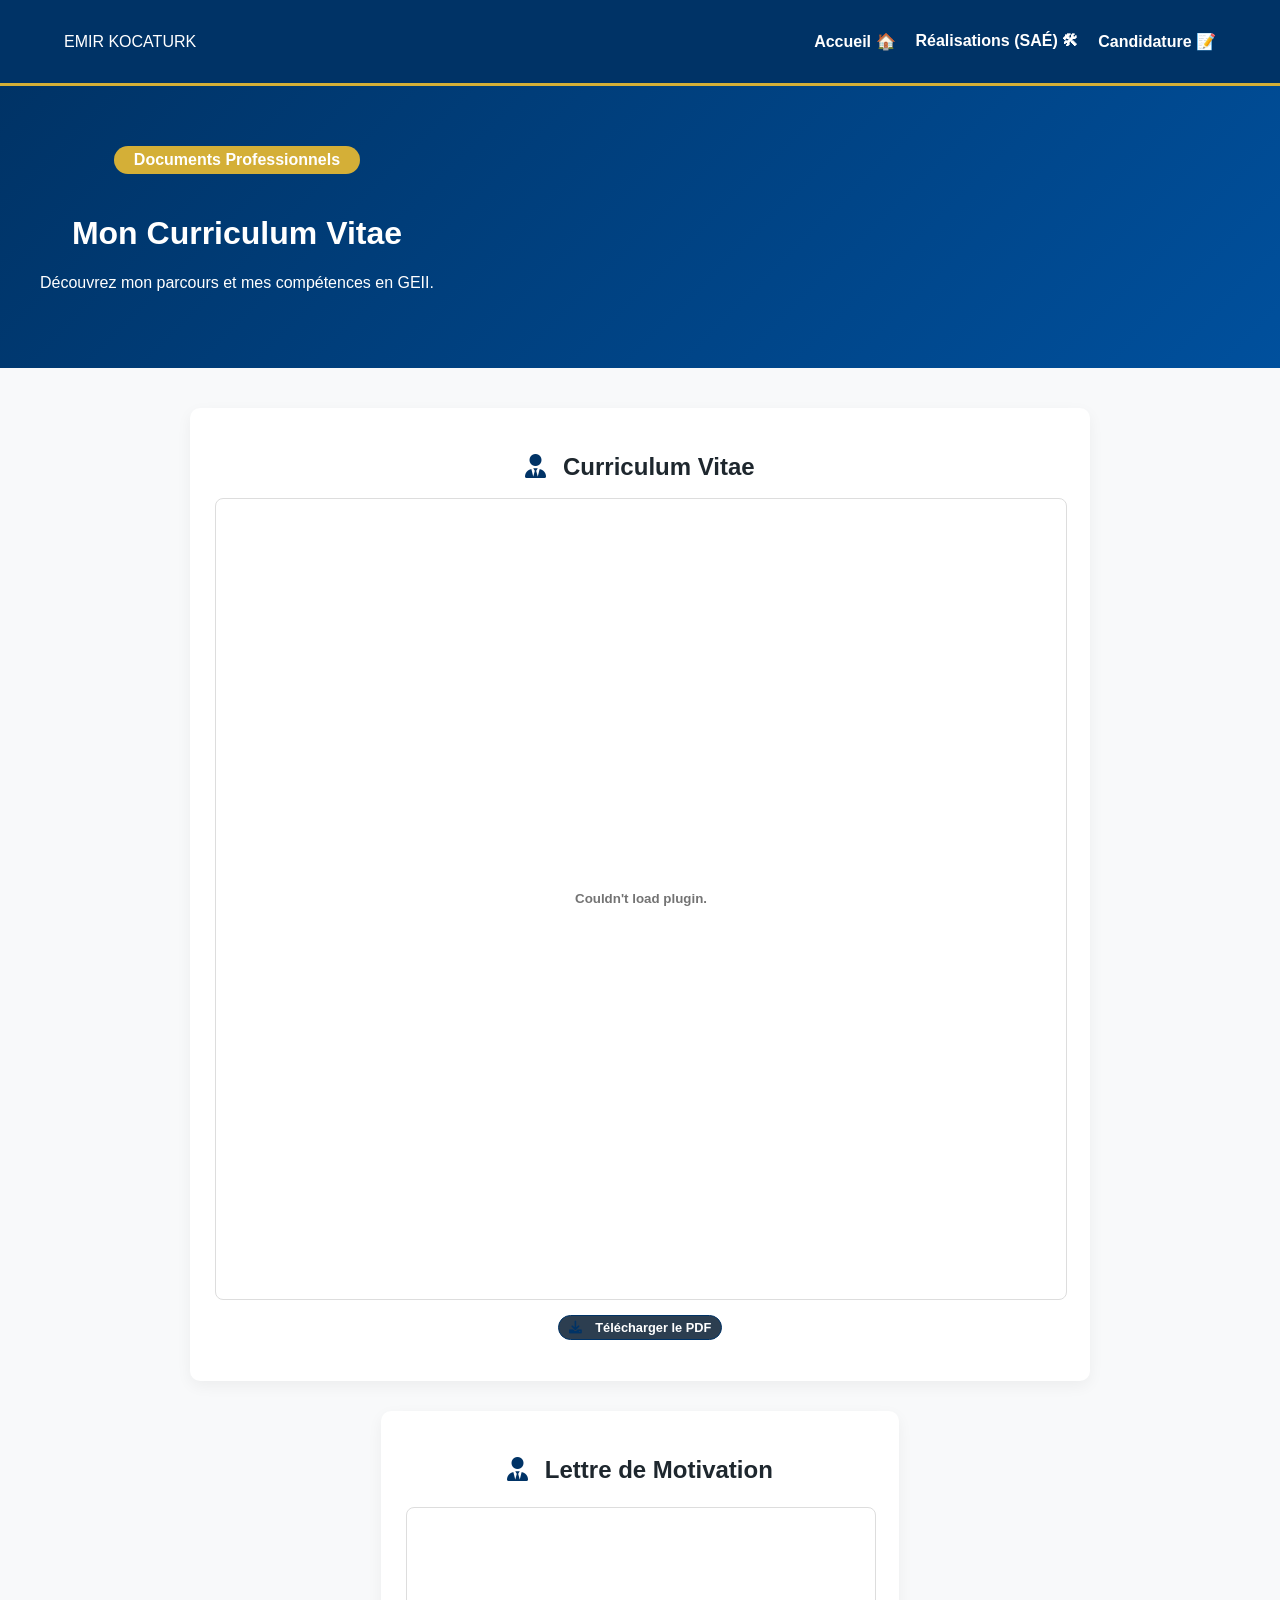
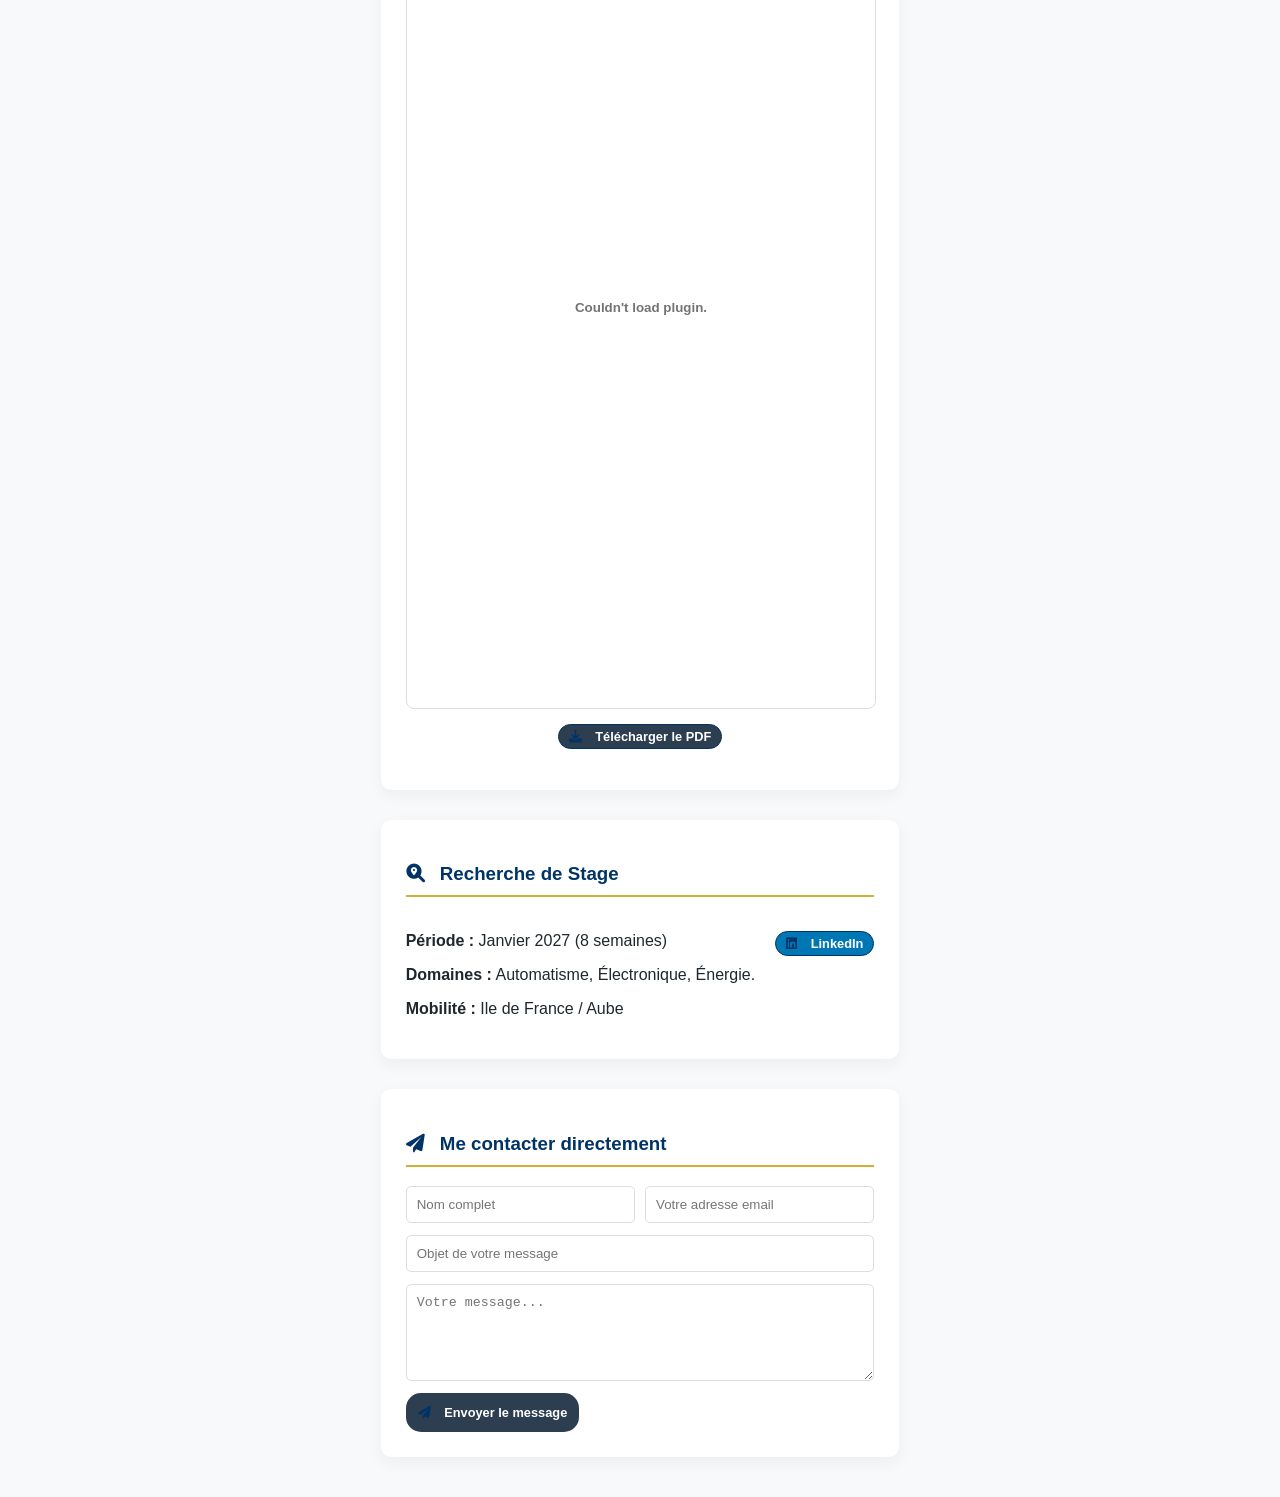
==== cv.html @ cd24395c "Initial commit" ====
<!DOCTYPE html>
<html lang="fr">
<head>
    <meta charset="UTF-8">
    <title>Candidature | Emir Kocaturk</title>
    <link rel="stylesheet" href="style.css">
    <link rel="stylesheet" href="https://cdnjs.cloudflare.com/ajax/libs/font-awesome/6.0.0/css/all.min.css">
    <style>
        /* Styles spécifiques pour l'alignement central */
        .central-container {
            max-width: 900px;
            margin: 0 auto;
            display: flex;
            flex-direction: column;
            gap: 30px;
        }
        .pdf-viewer {
            width: 100%;
            height: 800px; /* Augmenté pour une meilleure lecture au centre */
            border: 1px solid #ddd;
            border-radius: 8px;
            overflow: hidden;
        }
    </style>
</head>
<body>
    <nav>
        <div class="logo">EMIR KOCATURK</div>
        <ul>
            <li><a href="index.html">Accueil 🏠</a></li>
            <li><a href="projets.html">Réalisations (SAÉ) 🛠</a></li>
            <li><a href="cv.html" class="active">Candidature 📝</a></li>
        </ul>
    </nav>

    <header id="hero-pro">
        <div class="hero-container">
            <div class="header-content">
                <div class="badge-iut">Documents Professionnels</div>
                <h1>Mon Curriculum Vitae</h1>
                <p>Découvrez mon parcours et mes compétences en GEII.</p>
            </div>
        </div>
    </header>

    <section class="container">
        <div class="central-container">
            
            <div class="skill-category">
                <h2 class="section-title" style="text-align: center; margin-bottom: 17px;">
                    <i class="fas fa-user-tie"></i> Curriculum Vitae
                </h2>
                <div class="pdf-viewer">
                    <embed src="fichiers/cv.pdf" type="application/pdf" width="100%" height="100%" />
                </div>
                <p style="text-align: center; margin-top: 15px;">
                    <a href="fichiers/cv.pdf" target="_blank" class="soft-tag" style="background:#2c3e50; color:white; text-decoration:none; display: inline-block;">
                        <i class="fas fa-download"></i> Télécharger le PDF
                    </a>
                </p>
            </div>

	 <div class="central-container">
            
            <div class="skill-category">
                <h2 class="section-title" style="text-align: center; margin-bottom: 23px;">
                    <i class="fas fa-user-tie"></i> Lettre de Motivation
                </h2>
                <div class="pdf-viewer">
                    <embed src="fichiers/LM.pdf" type="application/pdf" width="100%" height="100%" />
                </div>
                <p style="text-align: center; margin-top: 15px;">
                    <a href="fichiers/LM.pdf" target="_blank" class="soft-tag" style="background:#2c3e50; color:white; text-decoration:none; display: inline-block;">
                        <i class="fas fa-download"></i> Télécharger le PDF
                    </a>
                </p>
            </div>

            <div class="skill-category">
                <h3><i class="fas fa-search-location"></i> Recherche de Stage</h3>
                <div style="display: flex; justify-content: space-between; align-items: flex-start; flex-wrap: wrap; gap: 20px;">
                    <div>
                        <p><strong>Période :</strong> Janvier 2027 (8 semaines)</p>
                        <p><strong>Domaines :</strong> Automatisme, Électronique, Énergie.</p>
                        <p><strong>Mobilité :</strong> Ile de France / Aube</p>
                    </div>
                    <div class="software-tags">
                        <a href="https://www.linkedin.com/in/emir-kocaturk-189406390/" target="_blank" class="soft-tag" style="background:#0077b5; color:white; text-decoration:none;">
                            <i class="fab fa-linkedin"></i> LinkedIn
                        </a>
                    </div>
                </div>
            </div>

            <div class="skill-category">
                <h3><i class="fas fa-paper-plane"></i> Me contacter directement</h3>
                <form style="display: grid; gap: 12px; margin-top: 15px;">
                    <div style="display: flex; gap: 10px;">
                        <input type="text" placeholder="Nom complet" required style="flex: 1; padding: 10px; border-radius: 5px; border: 1px solid #ddd;">
                        <input type="email" placeholder="Votre adresse email" required style="flex: 1; padding: 10px; border-radius: 5px; border: 1px solid #ddd;">
                    </div>
                    <input type="text" placeholder="Objet de votre message" style="padding: 10px; border-radius: 5px; border: 1px solid #ddd;">
                    <textarea placeholder="Votre message..." rows="5" required style="padding: 10px; border-radius: 5px; border: 1px solid #ddd; resize: vertical;"></textarea>
                    <button type="submit" class="soft-tag" style="background:#2c3e50; color:white; border:none; cursor:pointer; padding: 12px; font-weight: bold; width: fit-content;">
                        <i class="fas fa-paper-plane"></i> Envoyer le message
                    </button>
                </form>
            </div>

        </div>
    </section>
</body>
</html>
---- style.css ----
:root {
    --urca-blue: #003366;
    --gold: #d4af37;
    --light-grey: #f8f9fa;
    --dark: #1e272e;
}

body { font-family: 'Segoe UI', Tahoma, Geneva, Verdana, sans-serif; margin: 0; background: var(--light-grey); color: var(--dark); }

nav { background: var(--urca-blue); padding: 1rem 5%; display: flex; justify-content: space-between; align-items: center; color: white; border-bottom: 3px solid var(--gold); }
nav ul { display: flex; list-style: none; }
nav ul li a { color: white; text-decoration: none; margin-left: 20px; font-weight: bold; transition: 0.3s; }
nav ul li a:hover { color: var(--gold); }

#hero-pro { background: linear-gradient(135deg, var(--urca-blue) 0%, #00509d 100%); color: white; padding: 80px 5%; text-align: center; }
.iut-tag { background: var(--gold); display: inline-block; padding: 5px 15px; border-radius: 20px; font-weight: bold; margin-top: 10px; }

.container { max-width: 1000px; margin: 40px auto; padding: 0 20px; }

.skills-grid { display: grid; grid-template-columns: 1fr 1fr; gap: 30px; margin-top: 20px; }
.skill-category { background: white; padding: 25px; border-radius: 10px; box-shadow: 0 5px 15px rgba(0,0,0,0.05); }
.skill-category h3 { color: var(--urca-blue); border-bottom: 2px solid var(--gold); padding-bottom: 10px; }
.skill-category ul { list-style: none; padding: 0; }
.skill-category li { margin: 10px 0; }
.skill-category i { color: var(--urca-blue); margin-right: 10px; }

/* Menu SAÉ */
.sae-menu { display: flex; flex-direction: column; gap: 15px; margin-top: 30px; }
.sae-item { background: white; padding: 25px; text-decoration: none; color: var(--urca-blue); font-size: 1.2rem; font-weight: bold; border-radius: 8px; box-shadow: 0 2px 5px rgba(0,0,0,0.1); border-left: 8px solid var(--urca-blue); transition: 0.3s; }
.sae-item:hover { transform: translateX(10px); background: #f0f7ff; border-left-color: var(--gold); }

/* Style spécifique pour les pages de détails SAÉ */
.back-link { text-decoration: none; color: var(--urca-blue); font-weight: bold; display: block; margin-bottom: 20px; }
.sae-header-detail { border-bottom: 4px solid var(--gold); margin-bottom: 30px; padding-bottom: 10px; }
.badge { background: var(--urca-blue); color: white; padding: 5px 12px; border-radius: 15px; font-size: 0.8rem; margin-right: 5px; }

.sae-two-columns { display: grid; grid-template-columns: 2fr 1fr; gap: 40px; margin: 30px 0; }
.photo-placeholder img { width: 100%; border-radius: 10px; box-shadow: 0 4px 10px rgba(0,0,0,0.1); }

.ac-block { background: #f0f7ff; padding: 25px; border-radius: 10px; border-left: 10px solid var(--urca-blue); }
.ac-item { margin-bottom: 15px; }

.btn-download { background: #e74c3c; color: white; padding: 15px 25px; text-decoration: none; border-radius: 5px; font-weight: bold; display: inline-block; margin-top: 20px; }
.btn-download:hover { background: #c0392b; }

/* Nouvelles animations et styles */
.software-tags { display: flex; flex-wrap: wrap; gap: 10px; margin-top: 15px; }
.soft-tag { background: #eee; padding: 5px 15px; border-radius: 20px; font-size: 0.85rem; font-weight: bold; color: var(--urca-blue); border: 1px solid var(--urca-blue); }

.ac-grid { display: grid; grid-template-columns: repeat(auto-fit, minmax(150px, 1fr)); gap: 15px; margin-top: 20px; }
.ac-box { background: var(--urca-blue); color: white; padding: 15px; border-radius: 8px; font-size: 0.9rem; text-align: center; }

.full-width { grid-column: 1 / -1; }

.badge-iut { background: var(--gold); color: white; padding: 5px 20px; border-radius: 50px; display: inline-block; margin-bottom: 20px; font-weight: bold; }
.tags-skills { font-size: 1.2rem; color: #ddd; margin-top: 10px; }

/* Mise en page de l'en-tête avec les logos sur les côtés */
.hero-container {
    display: flex;
    justify-content: space-between;
    align-items: center;
    max-width: 1200px;
    margin: 0 auto;
    padding: 0 20px;
}

.header-logo img {
    height: 100px; /* Taille des logos sur les côtés */
    filter: brightness(1.2); /* Pour qu'ils ressortent mieux sur le bleu */
    background: rgba(255, 255, 255, 0.9);
    padding: 10px;
    border-radius: 10px;
}

#hero-pro {
    background: linear-gradient(135deg, #003366 0%, #00509d 100%);
    color: white;
    padding: 60px 0;
    text-align: center;
}

/* On garde le reste du style et on ajoute celui des nouvelles compétences */
.skill-category li {
    font-size: 0.95rem;
    margin-bottom: 8px;
    list-style-type: "→ ";
    color: #444;
}

.soft-tag {
    background: #eef2f7;
    color: #003366;
    border: 1px solid #003366;
    padding: 4px 10px;
    border-radius: 15px;
    font-size: 0.8rem;
    font-weight: bold;
}
.block-white {
    background: white;
    padding: 20px;
    margin-bottom: 20px;
    border-radius: 5px;
    box-shadow: 0 2px 5px rgba(0,0,0,0.05);
}

.block-white h3 {
    color: var(--urca-blue);
    border-left: 5px solid var(--gold);
    padding-left: 15px;
    margin-top: 0;
}

.ac-grid-detail {
    display: grid;
    grid-template-columns: 1fr 1fr;
    gap: 20px;
}

.ac-box-white {
    background: white;
    padding: 20px;
    border-top: 4px solid var(--urca-blue);
}
/* Améliorations dynamiques pour les SAÉ */
.sae-header-pro { text-align: center; margin-bottom: 40px; }
.hero-line { height: 4px; width: 80px; background: var(--gold); margin: 15px auto; }

.main-content-grid { display: grid; grid-template-columns: 2fr 1fr; gap: 30px; }

.info-card { background: white; padding: 25px; border-radius: 12px; box-shadow: 0 4px 15px rgba(0,0,0,0.08); margin-bottom: 25px; border-top: 5px solid var(--urca-blue); }
.info-card h2 { color: var(--urca-blue); font-size: 1.4rem; margin-top: 0; }

.highlight-box { background: #f0f7ff; padding: 15px; border-left: 4px solid var(--gold); font-style: italic; }

.step { margin-bottom: 20px; padding-left: 15px; border-left: 2px solid #eee; }
.step h3 { font-size: 1.1rem; color: #333; margin-bottom: 5px; }

.bilan-card { background: var(--urca-blue); color: white; padding: 20px; border-radius: 12px; }
.bilan-card h3 { color: var(--gold); margin-top: 0; }

.img-responsive { width: 100%; border-radius: 8px; border: 3px solid white; box-shadow: 0 5px 15px rgba(0,0,0,0.1); }

.ac-sticky-box { background: white; padding: 20px; border-radius: 12px; box-shadow: 0 4px 15px rgba(0,0,0,0.08); border: 1px solid #ddd; }
.ac-tag-blue { background: #003366; color: white; padding: 10px; border-radius: 6px; margin-top: 10px; font-size: 0.9rem; }

/* Responsive pour mobile */
@media (max-width: 768px) {
    .main-content-grid { grid-template-columns: 1fr; }
}
/* Style du Slider */
.slider-container {
    max-width: 100%;
    position: relative;
    margin: auto;
    overflow: hidden;
    border-radius: 10px;
}

.slide { display: none; } /* On cache les photos par défaut */

.img-slider { width: 100%; border-radius: 10px; }

/* Flèches gauche et droite */
.prev, .next {
    cursor: pointer;
    position: absolute;
    top: 50%;
    width: auto;
    padding: 16px;
    margin-top: -22px;
    color: white;
    font-weight: bold;
    font-size: 24px;
    transition: 0.6s ease;
    border-radius: 0 3px 3px 0;
    user-select: none;
    background-color: rgba(0,0,0,0.4);
}

.next { right: 0; border-radius: 3px 0 0 3px; }

.prev:hover, .next:hover { background-color: rgba(0,0,0,0.8); }

.caption {
    text-align: center;
    padding: 10px;
    background: #f1f1f1;
    font-weight: bold;
    color: var(--urca-blue);
}

/* Animation de fondu */
.fade {
    animation-name: fade;
    animation-duration: 1.5s;
}

@keyframes fade {
    from {opacity: .4} 
    to {opacity: 1}
}
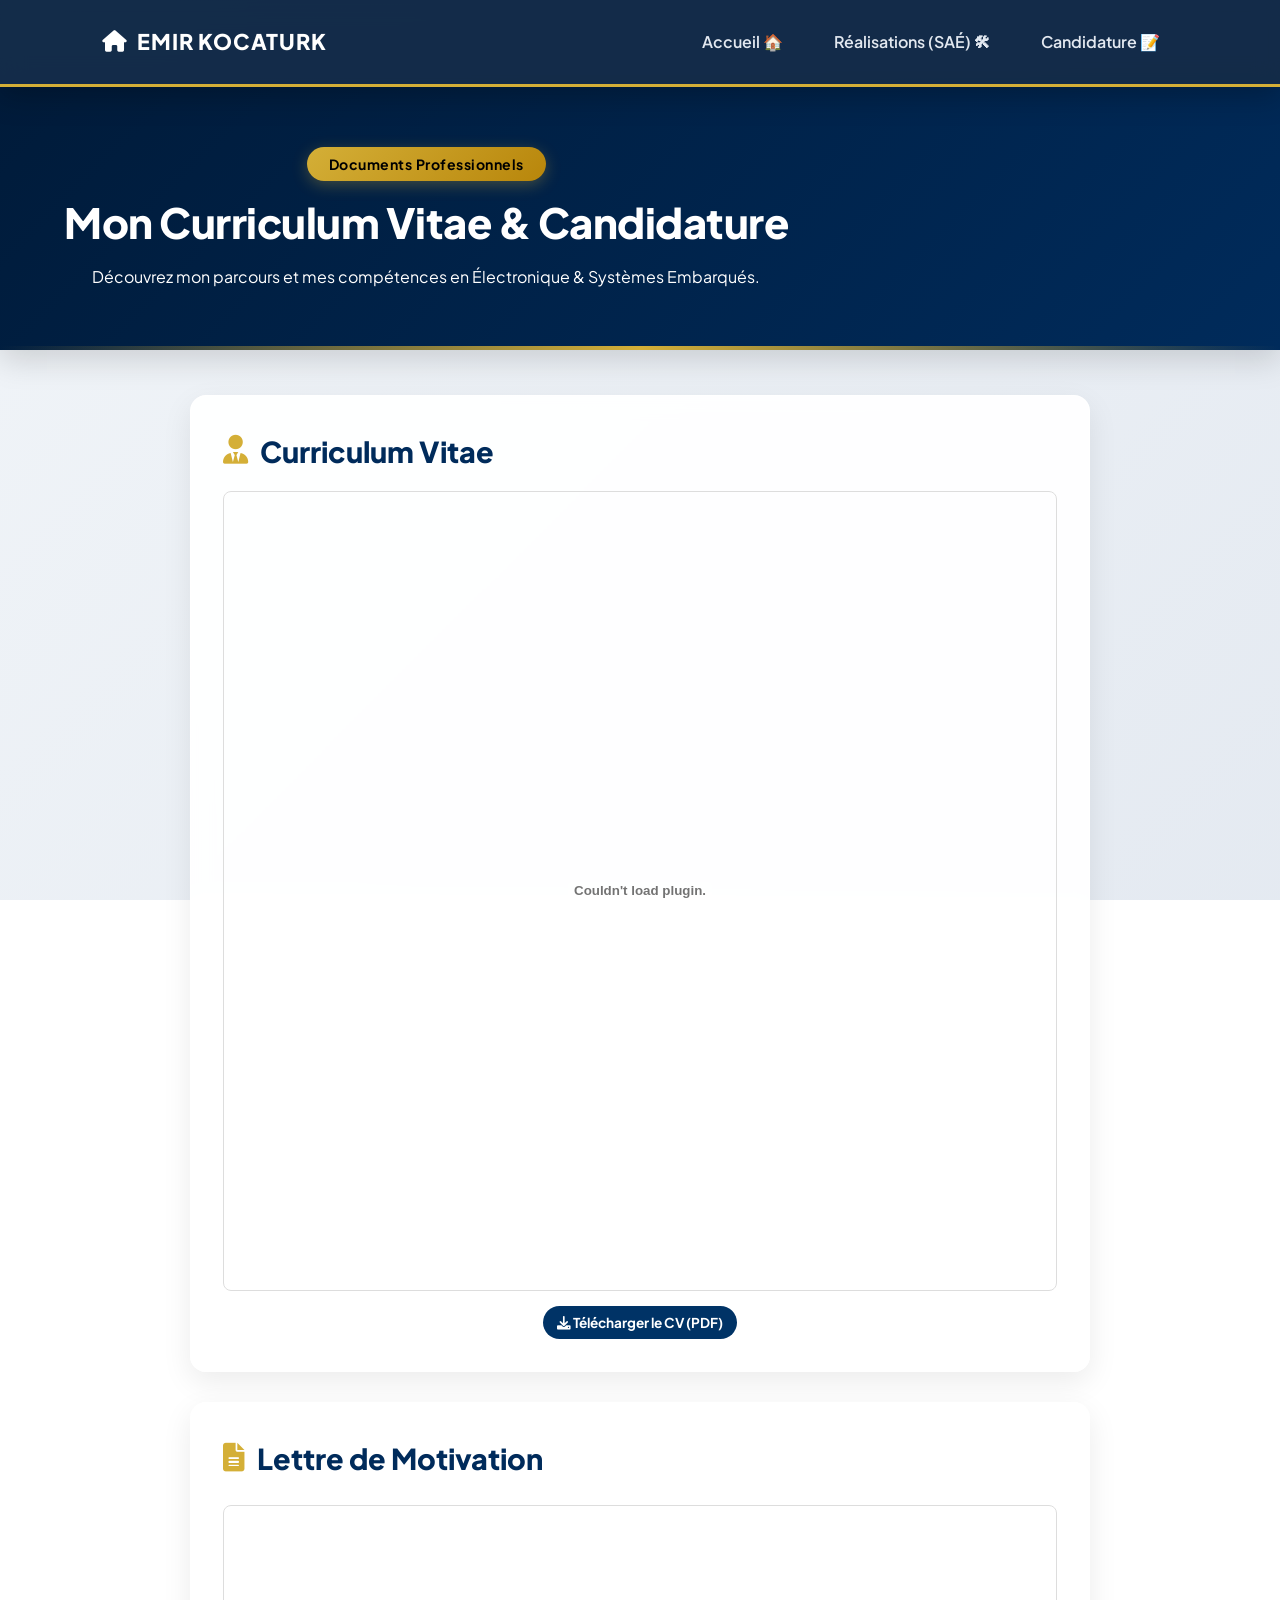
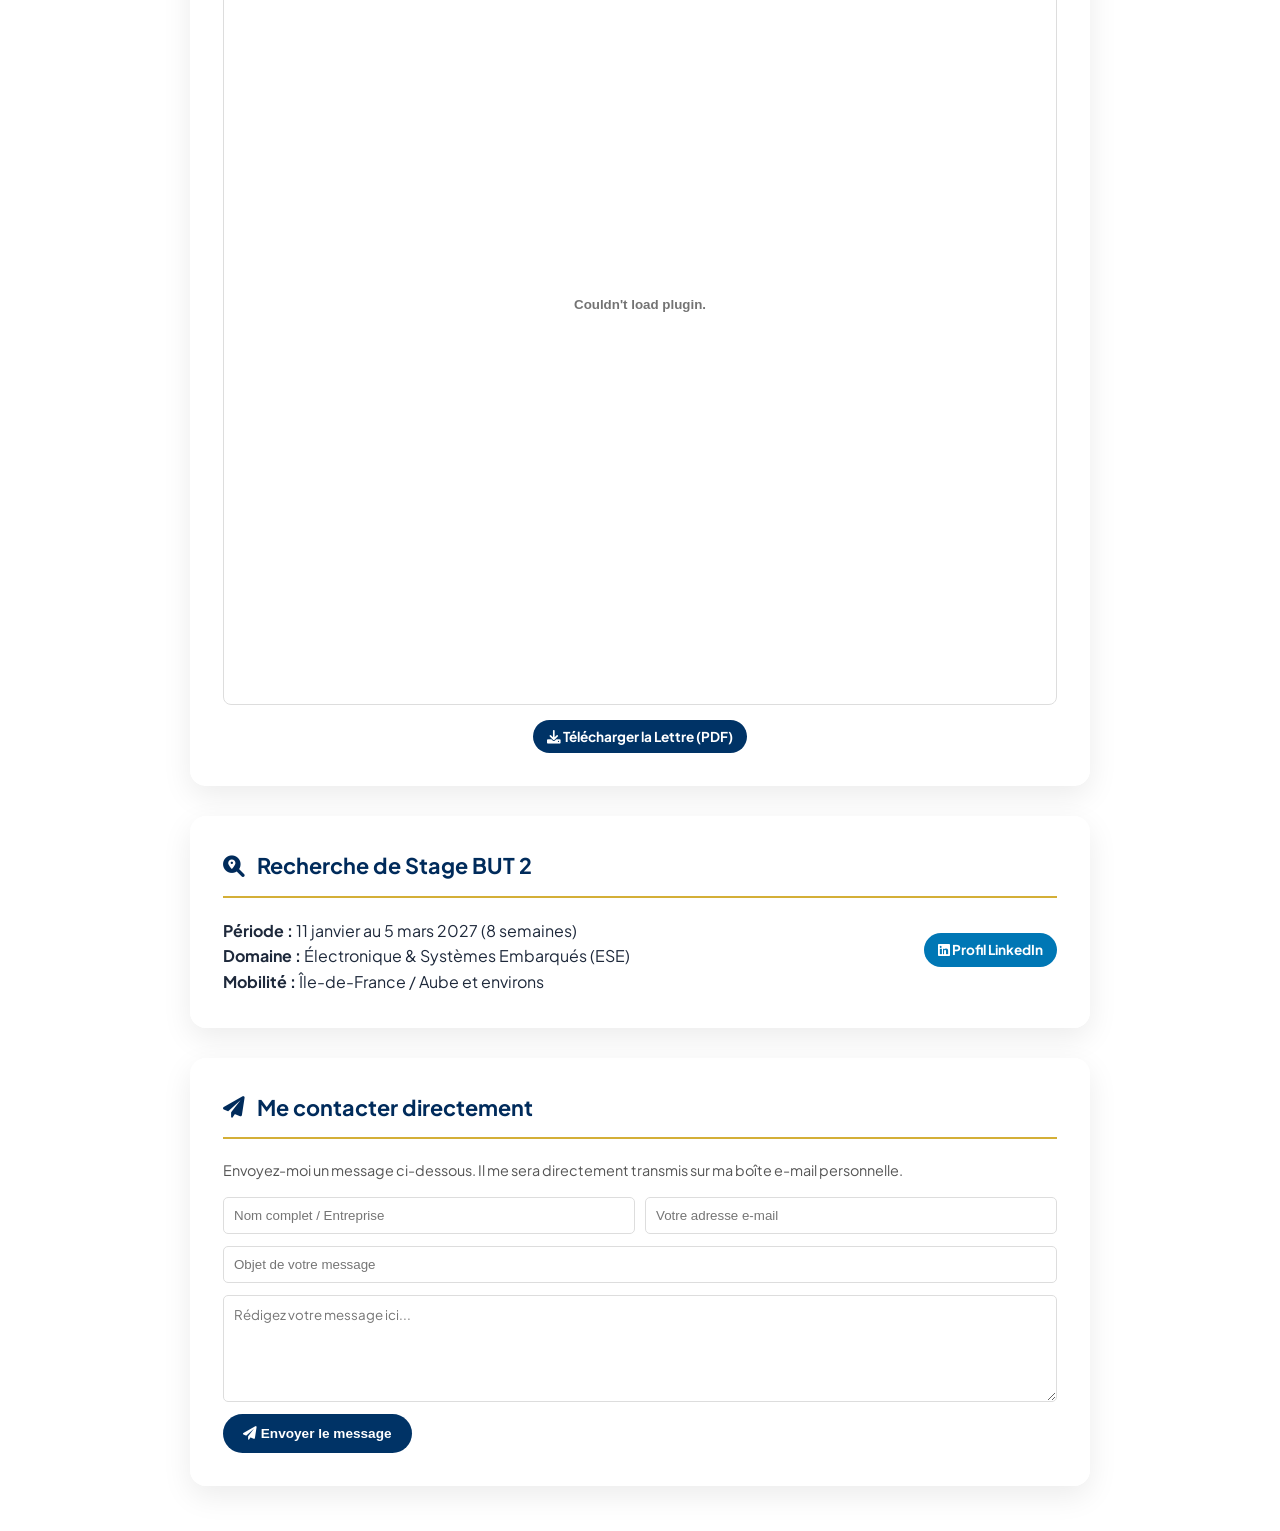
==== commit ff31acf6: "Update cv.html" ====
--- a/cv.html
+++ b/cv.html
@@ -16,7 +16,7 @@
         }
         .pdf-viewer {
             width: 100%;
-            height: 800px; /* Augmenté pour une meilleure lecture au centre */
+            height: 800px;
             border: 1px solid #ddd;
             border-radius: 8px;
             overflow: hidden;
@@ -25,7 +25,11 @@
 </head>
 <body>
     <nav>
-        <div class="logo">EMIR KOCATURK</div>
+        <div class="logo">
+            <a href="index.html" style="color: white; text-decoration: none;">
+                <i class="fas fa-home"></i> EMIR KOCATURK
+            </a>
+        </div>
         <ul>
             <li><a href="index.html">Accueil 🏠</a></li>
             <li><a href="projets.html">Réalisations (SAÉ) 🛠</a></li>
@@ -37,8 +41,8 @@
         <div class="hero-container">
             <div class="header-content">
                 <div class="badge-iut">Documents Professionnels</div>
-                <h1>Mon Curriculum Vitae</h1>
-                <p>Découvrez mon parcours et mes compétences en GEII.</p>
+                <h1>Mon Curriculum Vitae & Candidature</h1>
+                <p>Découvrez mon parcours et mes compétences en Électronique & Systèmes Embarqués.</p>
             </div>
         </div>
     </header>
@@ -46,6 +50,7 @@
     <section class="container">
         <div class="central-container">
             
+            <!-- BLOC CV PDF -->
             <div class="skill-category">
                 <h2 class="section-title" style="text-align: center; margin-bottom: 17px;">
                     <i class="fas fa-user-tie"></i> Curriculum Vitae
@@ -54,54 +59,63 @@
                     <embed src="fichiers/cv.pdf" type="application/pdf" width="100%" height="100%" />
                 </div>
                 <p style="text-align: center; margin-top: 15px;">
-                    <a href="fichiers/cv.pdf" target="_blank" class="soft-tag" style="background:#2c3e50; color:white; text-decoration:none; display: inline-block;">
-                        <i class="fas fa-download"></i> Télécharger le PDF
+                    <a href="fichiers/cv.pdf" target="_blank" class="soft-tag" style="background:#003366; color:white; text-decoration:none; display: inline-block;">
+                        <i class="fas fa-download"></i> Télécharger le CV (PDF)
                     </a>
                 </p>
             </div>
 
-	 <div class="central-container">
-            
+            <!-- BLOC LETTRE DE MOTIVATION PDF -->
             <div class="skill-category">
                 <h2 class="section-title" style="text-align: center; margin-bottom: 23px;">
-                    <i class="fas fa-user-tie"></i> Lettre de Motivation
+                    <i class="fas fa-file-alt"></i> Lettre de Motivation
                 </h2>
                 <div class="pdf-viewer">
                     <embed src="fichiers/LM.pdf" type="application/pdf" width="100%" height="100%" />
                 </div>
                 <p style="text-align: center; margin-top: 15px;">
-                    <a href="fichiers/LM.pdf" target="_blank" class="soft-tag" style="background:#2c3e50; color:white; text-decoration:none; display: inline-block;">
-                        <i class="fas fa-download"></i> Télécharger le PDF
+                    <a href="fichiers/LM.pdf" target="_blank" class="soft-tag" style="background:#003366; color:white; text-decoration:none; display: inline-block;">
+                        <i class="fas fa-download"></i> Télécharger la Lettre (PDF)
                     </a>
                 </p>
             </div>
 
+            <!-- BLOC RECHERCHE DE STAGE -->
             <div class="skill-category">
-                <h3><i class="fas fa-search-location"></i> Recherche de Stage</h3>
+                <h3><i class="fas fa-search-location"></i> Recherche de Stage BUT 2</h3>
                 <div style="display: flex; justify-content: space-between; align-items: flex-start; flex-wrap: wrap; gap: 20px;">
                     <div>
-                        <p><strong>Période :</strong> Janvier 2027 (8 semaines)</p>
-                        <p><strong>Domaines :</strong> Automatisme, Électronique, Énergie.</p>
-                        <p><strong>Mobilité :</strong> Ile de France / Aube</p>
+                        <p><strong>Période :</strong> 11 janvier au 5 mars 2027 (8 semaines)</p>
+                        <p><strong>Domaine :</strong> Électronique & Systèmes Embarqués (ESE)</p>
+                        <p><strong>Mobilité :</strong> Île-de-France / Aube et environs</p>
                     </div>
                     <div class="software-tags">
                         <a href="https://www.linkedin.com/in/emir-kocaturk-189406390/" target="_blank" class="soft-tag" style="background:#0077b5; color:white; text-decoration:none;">
-                            <i class="fab fa-linkedin"></i> LinkedIn
+                            <i class="fab fa-linkedin"></i> Profil LinkedIn
                         </a>
                     </div>
                 </div>
             </div>
 
+            <!-- BLOC FORMULAIRE DE CONTACT DIRECT VIA EMAIL -->
             <div class="skill-category">
                 <h3><i class="fas fa-paper-plane"></i> Me contacter directement</h3>
-                <form style="display: grid; gap: 12px; margin-top: 15px;">
-                    <div style="display: flex; gap: 10px;">
-                        <input type="text" placeholder="Nom complet" required style="flex: 1; padding: 10px; border-radius: 5px; border: 1px solid #ddd;">
-                        <input type="email" placeholder="Votre adresse email" required style="flex: 1; padding: 10px; border-radius: 5px; border: 1px solid #ddd;">
+                <p style="font-size: 0.9rem; color: #555; margin-bottom: 15px;">
+                    Envoyez-moi un message ci-dessous. Il me sera directement transmis sur ma boîte e-mail personnelle.
+                </p>
+                
+                <!-- Remplace 'TON_ID_FORMSPREE' par la clé gratuite de ton compte Formspree.io pour activer la réception -->
+                <form action="https://formspree.io/f/TON_ID_FORMSPREE" method="POST" style="display: grid; gap: 12px;">
+                    <input type="hidden" name="_to" value="kocaturkemir0@gmail.com">
+                    
+                    <div style="display: flex; gap: 10px; flex-wrap: wrap;">
+                        <input type="text" name="name" placeholder="Nom complet / Entreprise" required style="flex: 1; min-width: 200px; padding: 10px; border-radius: 5px; border: 1px solid #ddd;">
+                        <input type="email" name="email" placeholder="Votre adresse e-mail" required style="flex: 1; min-width: 200px; padding: 10px; border-radius: 5px; border: 1px solid #ddd;">
                     </div>
-                    <input type="text" placeholder="Objet de votre message" style="padding: 10px; border-radius: 5px; border: 1px solid #ddd;">
-                    <textarea placeholder="Votre message..." rows="5" required style="padding: 10px; border-radius: 5px; border: 1px solid #ddd; resize: vertical;"></textarea>
-                    <button type="submit" class="soft-tag" style="background:#2c3e50; color:white; border:none; cursor:pointer; padding: 12px; font-weight: bold; width: fit-content;">
+                    <input type="text" name="subject" placeholder="Objet de votre message" required style="padding: 10px; border-radius: 5px; border: 1px solid #ddd;">
+                    <textarea name="message" placeholder="Rédigez votre message ici..." rows="5" required style="padding: 10px; border-radius: 5px; border: 1px solid #ddd; resize: vertical; font-family: inherit;"></textarea>
+                    
+                    <button type="submit" class="soft-tag" style="background:#003366; color:white; border:none; cursor:pointer; padding: 12px 20px; font-weight: bold; width: fit-content;">
                         <i class="fas fa-paper-plane"></i> Envoyer le message
                     </button>
                 </form>
@@ -110,4 +124,4 @@
         </div>
     </section>
 </body>
-</html>+</html>
--- a/style.css
+++ b/style.css
@@ -1,203 +1,363 @@
+/* ==========================================================
+   PORTFOLIO EXPERT GEII - DESIGN PREMIUM & MODERNE
+   ========================================================== */
+
+@import url('https://fonts.googleapis.com/css2?family=Plus+Jakarta+Sans:wght@400;500;600;700;800&display=swap');
+
 :root {
-    --urca-blue: #003366;
-    --gold: #d4af37;
-    --light-grey: #f8f9fa;
-    --dark: #1e272e;
-}
-
-body { font-family: 'Segoe UI', Tahoma, Geneva, Verdana, sans-serif; margin: 0; background: var(--light-grey); color: var(--dark); }
-
-nav { background: var(--urca-blue); padding: 1rem 5%; display: flex; justify-content: space-between; align-items: center; color: white; border-bottom: 3px solid var(--gold); }
-nav ul { display: flex; list-style: none; }
-nav ul li a { color: white; text-decoration: none; margin-left: 20px; font-weight: bold; transition: 0.3s; }
-nav ul li a:hover { color: var(--gold); }
-
-#hero-pro { background: linear-gradient(135deg, var(--urca-blue) 0%, #00509d 100%); color: white; padding: 80px 5%; text-align: center; }
-.iut-tag { background: var(--gold); display: inline-block; padding: 5px 15px; border-radius: 20px; font-weight: bold; margin-top: 10px; }
-
-.container { max-width: 1000px; margin: 40px auto; padding: 0 20px; }
-
-.skills-grid { display: grid; grid-template-columns: 1fr 1fr; gap: 30px; margin-top: 20px; }
-.skill-category { background: white; padding: 25px; border-radius: 10px; box-shadow: 0 5px 15px rgba(0,0,0,0.05); }
-.skill-category h3 { color: var(--urca-blue); border-bottom: 2px solid var(--gold); padding-bottom: 10px; }
-.skill-category ul { list-style: none; padding: 0; }
-.skill-category li { margin: 10px 0; }
-.skill-category i { color: var(--urca-blue); margin-right: 10px; }
-
-/* Menu SAÉ */
-.sae-menu { display: flex; flex-direction: column; gap: 15px; margin-top: 30px; }
-.sae-item { background: white; padding: 25px; text-decoration: none; color: var(--urca-blue); font-size: 1.2rem; font-weight: bold; border-radius: 8px; box-shadow: 0 2px 5px rgba(0,0,0,0.1); border-left: 8px solid var(--urca-blue); transition: 0.3s; }
-.sae-item:hover { transform: translateX(10px); background: #f0f7ff; border-left-color: var(--gold); }
-
-/* Style spécifique pour les pages de détails SAÉ */
-.back-link { text-decoration: none; color: var(--urca-blue); font-weight: bold; display: block; margin-bottom: 20px; }
-.sae-header-detail { border-bottom: 4px solid var(--gold); margin-bottom: 30px; padding-bottom: 10px; }
-.badge { background: var(--urca-blue); color: white; padding: 5px 12px; border-radius: 15px; font-size: 0.8rem; margin-right: 5px; }
-
-.sae-two-columns { display: grid; grid-template-columns: 2fr 1fr; gap: 40px; margin: 30px 0; }
-.photo-placeholder img { width: 100%; border-radius: 10px; box-shadow: 0 4px 10px rgba(0,0,0,0.1); }
-
-.ac-block { background: #f0f7ff; padding: 25px; border-radius: 10px; border-left: 10px solid var(--urca-blue); }
-.ac-item { margin-bottom: 15px; }
-
-.btn-download { background: #e74c3c; color: white; padding: 15px 25px; text-decoration: none; border-radius: 5px; font-weight: bold; display: inline-block; margin-top: 20px; }
-.btn-download:hover { background: #c0392b; }
-
-/* Nouvelles animations et styles */
-.software-tags { display: flex; flex-wrap: wrap; gap: 10px; margin-top: 15px; }
-.soft-tag { background: #eee; padding: 5px 15px; border-radius: 20px; font-size: 0.85rem; font-weight: bold; color: var(--urca-blue); border: 1px solid var(--urca-blue); }
-
-.ac-grid { display: grid; grid-template-columns: repeat(auto-fit, minmax(150px, 1fr)); gap: 15px; margin-top: 20px; }
-.ac-box { background: var(--urca-blue); color: white; padding: 15px; border-radius: 8px; font-size: 0.9rem; text-align: center; }
-
-.full-width { grid-column: 1 / -1; }
-
-.badge-iut { background: var(--gold); color: white; padding: 5px 20px; border-radius: 50px; display: inline-block; margin-bottom: 20px; font-weight: bold; }
-.tags-skills { font-size: 1.2rem; color: #ddd; margin-top: 10px; }
-
-/* Mise en page de l'en-tête avec les logos sur les côtés */
+    --primary-blue: #002b5b;
+    --navy-dark: #001b3a;
+    --accent-gold: #d4af37;
+    --gold-hover: #f39c12;
+    --card-bg: rgba(255, 255, 255, 0.94);
+    --text-dark: #1e293b;
+    --text-muted: #64748b;
+    --shadow-soft: 0 10px 30px rgba(0, 0, 0, 0.08);
+    --shadow-hover: 0 18px 40px rgba(0, 43, 91, 0.18);
+    --radius-main: 16px;
+}
+
+* {
+    box-sizing: border-box;
+    margin: 0;
+    padding: 0;
+}
+
+body {
+    font-family: 'Plus Jakarta Sans', 'Segoe UI', system-ui, -apple-system, sans-serif;
+    color: var(--text-dark);
+    line-height: 1.6;
+    min-height: 100vh;
+    
+    /* FOND PRO IMMERSIF (IMAGE HIGH-TECH EN ARRIÈRE-PLAN) */
+    background: linear-gradient(135deg, rgba(240, 244, 248, 0.92) 0%, rgba(226, 232, 240, 0.92) 100%),
+                url('https://images.unsplash.com/photo-1518770660439-4636190af475?q=80&w=1920&auto=format&fit=crop');
+    background-size: cover;
+    background-position: center;
+    background-attachment: fixed;
+    background-repeat: no-repeat;
+}
+
+/* ==========================================================
+   NAVBAR MODERNISÉE & GLASSMORPHISM
+   ========================================================== */
+nav {
+    background: rgba(0, 27, 58, 0.92);
+    backdrop-filter: blur(12px);
+    -webkit-backdrop-filter: blur(12px);
+    padding: 1.2rem 8%;
+    display: flex;
+    justify-content: space-between;
+    align-items: center;
+    position: sticky;
+    top: 0;
+    z-index: 1000;
+    border-bottom: 3px solid var(--accent-gold);
+    box-shadow: 0 8px 30px rgba(0, 0, 0, 0.25);
+}
+
+nav .logo {
+    font-weight: 800;
+    font-size: 1.35rem;
+    letter-spacing: 0.8px;
+    text-transform: uppercase;
+}
+
+nav .logo a {
+    color: #ffffff;
+    text-decoration: none;
+    display: flex;
+    align-items: center;
+    gap: 10px;
+    transition: color 0.3s ease;
+}
+
+nav .logo a:hover {
+    color: var(--accent-gold);
+}
+
+nav ul {
+    display: flex;
+    list-style: none;
+    gap: 15px;
+}
+
+nav ul li a {
+    color: #e2e8f0;
+    text-decoration: none;
+    font-size: 1rem;
+    font-weight: 600;
+    padding: 10px 18px;
+    border-radius: 10px;
+    transition: all 0.3s cubic-bezier(0.4, 0, 0.2, 1);
+    display: flex;
+    align-items: center;
+    gap: 8px;
+}
+
+nav ul li a:hover {
+    color: var(--accent-gold);
+    background: rgba(255, 255, 255, 0.08);
+    transform: translateY(-2px);
+}
+
+/* ==========================================================
+   HERO HEADER EN-TÊTE
+   ========================================================== */
+#hero-pro {
+    background: linear-gradient(135deg, var(--navy-dark) 0%, var(--primary-blue) 100%);
+    color: white;
+    padding: 60px 5%;
+    text-align: center;
+    box-shadow: 0 10px 30px rgba(0, 0, 0, 0.15);
+    position: relative;
+    overflow: hidden;
+}
+
+#hero-pro::after {
+    content: '';
+    position: absolute;
+    bottom: 0;
+    left: 0;
+    right: 0;
+    height: 4px;
+    background: linear-gradient(90deg, transparent, var(--accent-gold), transparent);
+}
+
 .hero-container {
     display: flex;
     justify-content: space-between;
     align-items: center;
     max-width: 1200px;
     margin: 0 auto;
+    gap: 30px;
+}
+
+.header-logo img {
+    height: 95px;
+    background: rgba(255, 255, 255, 0.96);
+    padding: 10px 16px;
+    border-radius: 14px;
+    box-shadow: 0 8px 20px rgba(0, 0, 0, 0.2);
+    transition: transform 0.3s ease;
+}
+
+.header-logo img:hover {
+    transform: scale(1.05);
+}
+
+.header-content h1 {
+    font-size: 2.6rem;
+    font-weight: 800;
+    margin: 8px 0;
+    letter-spacing: -0.5px;
+}
+
+.badge-iut {
+    background: linear-gradient(135deg, var(--accent-gold) 0%, #b8860b 100%);
+    color: #000;
+    padding: 6px 22px;
+    border-radius: 50px;
+    display: inline-block;
+    font-weight: 700;
+    font-size: 0.88rem;
+    letter-spacing: 0.5px;
+    box-shadow: 0 4px 15px rgba(212, 175, 55, 0.3);
+}
+
+.tags-skills {
+    font-size: 1.1rem;
+    color: #cbd5e1;
+    margin-top: 10px;
+    font-weight: 500;
+}
+
+/* ==========================================================
+   CONTENEUR ET CARTES (DESIGN GLASS & OMBRES ELEGANTE)
+   ========================================================== */
+.container {
+    max-width: 1100px;
+    margin: 45px auto;
     padding: 0 20px;
 }
 
-.header-logo img {
-    height: 100px; /* Taille des logos sur les côtés */
-    filter: brightness(1.2); /* Pour qu'ils ressortent mieux sur le bleu */
-    background: rgba(255, 255, 255, 0.9);
-    padding: 10px;
-    border-radius: 10px;
-}
-
-#hero-pro {
-    background: linear-gradient(135deg, #003366 0%, #00509d 100%);
+.section-title {
+    color: var(--primary-blue);
+    margin-bottom: 25px;
+    font-size: 1.8rem;
+    font-weight: 800;
+    display: flex;
+    align-items: center;
+    gap: 12px;
+}
+
+.section-title i {
+    color: var(--accent-gold);
+}
+
+/* Grille pour les compétences (Index) */
+.skills-grid {
+    display: grid;
+    grid-template-columns: repeat(auto-fit, minmax(450px, 1fr));
+    gap: 30px;
+    margin-top: 25px;
+}
+
+/* Cartes Generiques */
+.skill-category, .info-card {
+    background: var(--card-bg);
+    backdrop-filter: blur(10px);
+    padding: 32px;
+    border-radius: var(--radius-main);
+    box-shadow: var(--shadow-soft);
+    border: 1px solid rgba(255, 255, 255, 0.8);
+    transition: all 0.35s cubic-bezier(0.4, 0, 0.2, 1);
+    position: relative;
+}
+
+.skill-category:hover, .info-card:hover {
+    transform: translateY(-6px);
+    box-shadow: var(--shadow-hover);
+    border-color: rgba(212, 175, 55, 0.5);
+}
+
+.skill-category h3, .info-card h2 {
+    color: var(--primary-blue);
+    font-size: 1.35rem;
+    font-weight: 700;
+    border-bottom: 2.5px solid var(--accent-gold);
+    padding-bottom: 12px;
+    margin-bottom: 20px;
+    display: flex;
+    align-items: center;
+    gap: 12px;
+}
+
+.skill-category ul {
+    list-style: none;
+    padding: 0;
+}
+
+.skill-category li {
+    font-size: 1rem;
+    margin-bottom: 12px;
+    color: #334155;
+    display: flex;
+    align-items: center;
+    gap: 10px;
+}
+
+.skill-category li::before {
+    content: "➔";
+    color: var(--accent-gold);
+    font-weight: bold;
+}
+
+.full-width {
+    grid-column: 1 / -1;
+}
+
+/* ==========================================================
+   STYLE DES PAGES SAÉ
+   ========================================================== */
+.sae-header-pro {
+    text-align: center;
+    margin-bottom: 40px;
+}
+
+.back-link {
+    text-decoration: none;
+    color: var(--primary-blue);
+    font-weight: 700;
+    display: inline-flex;
+    align-items: center;
+    gap: 8px;
+    padding: 8px 16px;
+    background: rgba(255, 255, 255, 0.8);
+    border-radius: 20px;
+    box-shadow: 0 2px 8px rgba(0, 0, 0, 0.05);
+    transition: all 0.3s ease;
+    margin-bottom: 15px;
+}
+
+.back-link:hover {
+    background: var(--primary-blue);
     color: white;
-    padding: 60px 0;
-    text-align: center;
-}
-
-/* On garde le reste du style et on ajoute celui des nouvelles compétences */
-.skill-category li {
-    font-size: 0.95rem;
-    margin-bottom: 8px;
-    list-style-type: "→ ";
-    color: #444;
+    transform: translateX(-4px);
+}
+
+/* Badges logiciels / tags */
+.software-tags {
+    display: flex;
+    flex-wrap: wrap;
+    gap: 10px;
+    margin-top: 15px;
 }
 
 .soft-tag {
-    background: #eef2f7;
-    color: #003366;
-    border: 1px solid #003366;
-    padding: 4px 10px;
-    border-radius: 15px;
-    font-size: 0.8rem;
-    font-weight: bold;
-}
-.block-white {
-    background: white;
-    padding: 20px;
-    margin-bottom: 20px;
-    border-radius: 5px;
-    box-shadow: 0 2px 5px rgba(0,0,0,0.05);
-}
-
-.block-white h3 {
-    color: var(--urca-blue);
-    border-left: 5px solid var(--gold);
-    padding-left: 15px;
-    margin-top: 0;
-}
-
-.ac-grid-detail {
-    display: grid;
-    grid-template-columns: 1fr 1fr;
-    gap: 20px;
-}
-
-.ac-box-white {
-    background: white;
-    padding: 20px;
-    border-top: 4px solid var(--urca-blue);
-}
-/* Améliorations dynamiques pour les SAÉ */
-.sae-header-pro { text-align: center; margin-bottom: 40px; }
-.hero-line { height: 4px; width: 80px; background: var(--gold); margin: 15px auto; }
-
-.main-content-grid { display: grid; grid-template-columns: 2fr 1fr; gap: 30px; }
-
-.info-card { background: white; padding: 25px; border-radius: 12px; box-shadow: 0 4px 15px rgba(0,0,0,0.08); margin-bottom: 25px; border-top: 5px solid var(--urca-blue); }
-.info-card h2 { color: var(--urca-blue); font-size: 1.4rem; margin-top: 0; }
-
-.highlight-box { background: #f0f7ff; padding: 15px; border-left: 4px solid var(--gold); font-style: italic; }
-
-.step { margin-bottom: 20px; padding-left: 15px; border-left: 2px solid #eee; }
-.step h3 { font-size: 1.1rem; color: #333; margin-bottom: 5px; }
-
-.bilan-card { background: var(--urca-blue); color: white; padding: 20px; border-radius: 12px; }
-.bilan-card h3 { color: var(--gold); margin-top: 0; }
-
-.img-responsive { width: 100%; border-radius: 8px; border: 3px solid white; box-shadow: 0 5px 15px rgba(0,0,0,0.1); }
-
-.ac-sticky-box { background: white; padding: 20px; border-radius: 12px; box-shadow: 0 4px 15px rgba(0,0,0,0.08); border: 1px solid #ddd; }
-.ac-tag-blue { background: #003366; color: white; padding: 10px; border-radius: 6px; margin-top: 10px; font-size: 0.9rem; }
-
-/* Responsive pour mobile */
+    background: #e2e8f0;
+    color: var(--primary-blue);
+    padding: 6px 14px;
+    border-radius: 20px;
+    font-size: 0.85rem;
+    font-weight: 700;
+    transition: all 0.25s ease;
+}
+
+.soft-tag:hover {
+    background: var(--primary-blue);
+    color: white;
+}
+
+/* Slider / Galerie photos SAÉ */
+.slider-container {
+    box-shadow: 0 12px 30px rgba(0, 0, 0, 0.15) !important;
+    border: none !important;
+}
+
+.prev, .next {
+    border-radius: 50% !important;
+    width: 45px;
+    height: 45px;
+    display: flex;
+    align-items: center;
+    justify-content: center;
+    top: 45% !important;
+    margin: 0 10px;
+    transition: all 0.3s ease !important;
+}
+
+.prev:hover, .next:hover {
+    background: var(--accent-gold) !important;
+    color: #000 !important;
+}
+
+/* RESPONSIVE DESIGN MOBILE */
 @media (max-width: 768px) {
-    .main-content-grid { grid-template-columns: 1fr; }
-}
-/* Style du Slider */
-.slider-container {
-    max-width: 100%;
-    position: relative;
-    margin: auto;
-    overflow: hidden;
-    border-radius: 10px;
-}
-
-.slide { display: none; } /* On cache les photos par défaut */
-
-.img-slider { width: 100%; border-radius: 10px; }
-
-/* Flèches gauche et droite */
-.prev, .next {
-    cursor: pointer;
-    position: absolute;
-    top: 50%;
-    width: auto;
-    padding: 16px;
-    margin-top: -22px;
-    color: white;
-    font-weight: bold;
-    font-size: 24px;
-    transition: 0.6s ease;
-    border-radius: 0 3px 3px 0;
-    user-select: none;
-    background-color: rgba(0,0,0,0.4);
-}
-
-.next { right: 0; border-radius: 3px 0 0 3px; }
-
-.prev:hover, .next:hover { background-color: rgba(0,0,0,0.8); }
-
-.caption {
-    text-align: center;
-    padding: 10px;
-    background: #f1f1f1;
-    font-weight: bold;
-    color: var(--urca-blue);
-}
-
-/* Animation de fondu */
-.fade {
-    animation-name: fade;
-    animation-duration: 1.5s;
-}
-
-@keyframes fade {
-    from {opacity: .4} 
-    to {opacity: 1}
-}+    nav {
+        flex-direction: column;
+        gap: 15px;
+        padding: 1rem 4%;
+    }
+
+    nav ul {
+        width: 100%;
+        justify-content: center;
+    }
+
+    .hero-container {
+        flex-direction: column;
+    }
+
+    .side-logo {
+        display: none;
+    }
+
+    .skills-grid {
+        grid-template-columns: 1fr;
+    }
+
+    .header-content h1 {
+        font-size: 2rem;
+    }
+}
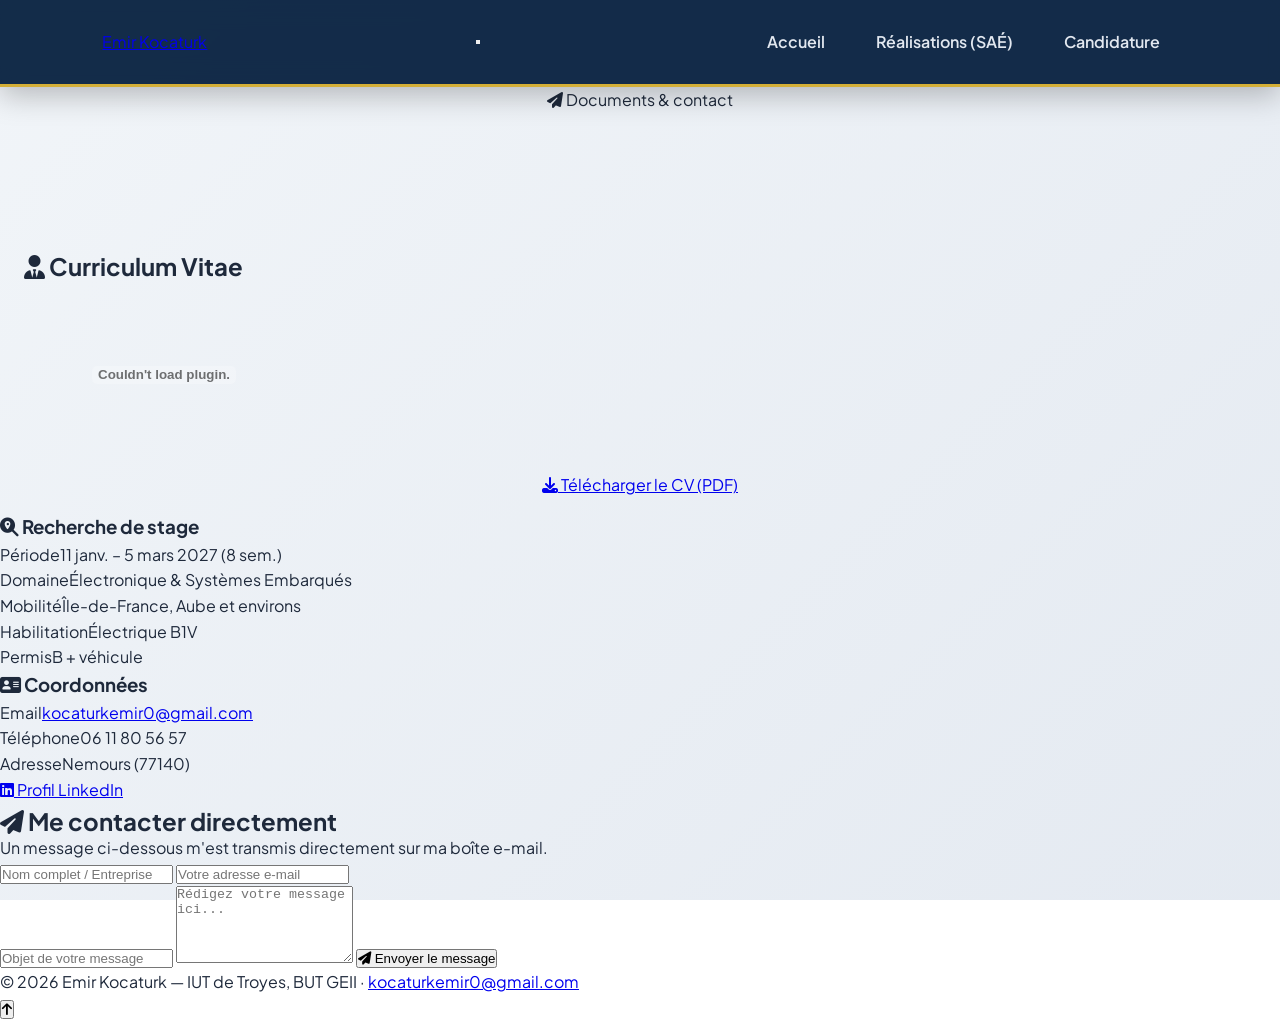
==== commit a79f4a21: "Update cv.html" ====
--- a/cv.html
+++ b/cv.html
@@ -1,127 +1,103 @@
 <!DOCTYPE html>
 <html lang="fr">
 <head>
-    <meta charset="UTF-8">
-    <title>Candidature | Emir Kocaturk</title>
-    <link rel="stylesheet" href="style.css">
-    <link rel="stylesheet" href="https://cdnjs.cloudflare.com/ajax/libs/font-awesome/6.0.0/css/all.min.css">
-    <style>
-        /* Styles spécifiques pour l'alignement central */
-        .central-container {
-            max-width: 900px;
-            margin: 0 auto;
-            display: flex;
-            flex-direction: column;
-            gap: 30px;
-        }
-        .pdf-viewer {
-            width: 100%;
-            height: 800px;
-            border: 1px solid #ddd;
-            border-radius: 8px;
-            overflow: hidden;
-        }
-    </style>
+<meta charset="UTF-8">
+<meta name="viewport" content="width=device-width, initial-scale=1">
+<title>Candidature | Emir Kocaturk</title>
+<meta name="description" content="CV et coordonnées d'Emir Kocaturk, étudiant BUT2 GEII, à la recherche d'un stage en électronique et systèmes embarqués du 11 janvier au 5 mars 2027.">
+<link rel="stylesheet" href="style.css">
+<link rel="stylesheet" href="https://cdnjs.cloudflare.com/ajax/libs/font-awesome/6.5.1/css/all.min.css">
 </head>
 <body>
-    <nav>
-        <div class="logo">
-            <a href="index.html" style="color: white; text-decoration: none;">
-                <i class="fas fa-home"></i> EMIR KOCATURK
-            </a>
+
+<nav class="nav">
+  <a href="index.html" class="nav__logo"><span class="nav__logo-dot"></span> Emir Kocaturk</a>
+  <button class="nav__toggle" aria-label="Ouvrir le menu" aria-expanded="false"><span></span></button>
+  <ul class="nav__links">
+    <li><a href="index.html">Accueil</a></li>
+    <li><a href="projets.html">Réalisations (SAÉ)</a></li>
+    <li><a href="cv.html" class="active">Candidature</a></li>
+  </ul>
+</nav>
+
+<header class="hero" style="padding-bottom:10px;">
+  <div class="hero__blob hero__blob--a" aria-hidden="true"></div>
+  <div class="hero__blob hero__blob--b" aria-hidden="true"></div>
+  <div class="wrap" style="position:relative; z-index:1; text-align:center; max-width:680px; margin:0 auto;">
+    <span class="hero__badge" style="animation:rise .6s ease forwards;"><i class="fas fa-paper-plane"></i> Documents &amp; contact</span>
+    <h1 style="margin-top:18px; animation:rise .6s .1s ease forwards; opacity:0;">Ma <span class="accent">candidature</span></h1>
+    <p class="hero__role" style="margin:0 auto 10px; animation:rise .6s .2s ease forwards; opacity:0;">Mon CV à jour et le moyen le plus rapide de me contacter pour un stage.</p>
+  </div>
+</header>
+
+<section class="section section--tight">
+  <div class="wrap">
+    <div class="cv-layout">
+
+      <div class="reveal">
+        <div class="card" style="padding:14px;">
+          <h2 style="margin:6px 10px 14px;"><i class="fas fa-user-tie" style="color:var(--blue);"></i> Curriculum Vitae</h2>
+          <div class="pdf-viewer">
+            <embed src="fichiers/cv.pdf" type="application/pdf" class="pdf-frame">
+          </div>
+          <p style="text-align:center; margin-top:16px;">
+            <a href="fichiers/cv.pdf" target="_blank" class="btn btn--primary"><i class="fas fa-download"></i> Télécharger le CV (PDF)</a>
+          </p>
         </div>
-        <ul>
-            <li><a href="index.html">Accueil 🏠</a></li>
-            <li><a href="projets.html">Réalisations (SAÉ) 🛠</a></li>
-            <li><a href="cv.html" class="active">Candidature 📝</a></li>
-        </ul>
-    </nav>
+      </div>
 
-    <header id="hero-pro">
-        <div class="hero-container">
-            <div class="header-content">
-                <div class="badge-iut">Documents Professionnels</div>
-                <h1>Mon Curriculum Vitae & Candidature</h1>
-                <p>Découvrez mon parcours et mes compétences en Électronique & Systèmes Embarqués.</p>
-            </div>
+      <div class="reveal">
+        <div class="side-card">
+          <h3><i class="fas fa-search-location"></i> Recherche de stage</h3>
+          <div class="info-row"><span>Période</span><span>11 janv. – 5 mars 2027 (8 sem.)</span></div>
+          <div class="info-row"><span>Domaine</span><span>Électronique &amp; Systèmes Embarqués</span></div>
+          <div class="info-row"><span>Mobilité</span><span>Île-de-France, Aube et environs</span></div>
+          <div class="info-row"><span>Habilitation</span><span>Électrique B1V</span></div>
+          <div class="info-row"><span>Permis</span><span>B + véhicule</span></div>
         </div>
-    </header>
 
-    <section class="container">
-        <div class="central-container">
-            
-            <!-- BLOC CV PDF -->
-            <div class="skill-category">
-                <h2 class="section-title" style="text-align: center; margin-bottom: 17px;">
-                    <i class="fas fa-user-tie"></i> Curriculum Vitae
-                </h2>
-                <div class="pdf-viewer">
-                    <embed src="fichiers/cv.pdf" type="application/pdf" width="100%" height="100%" />
-                </div>
-                <p style="text-align: center; margin-top: 15px;">
-                    <a href="fichiers/cv.pdf" target="_blank" class="soft-tag" style="background:#003366; color:white; text-decoration:none; display: inline-block;">
-                        <i class="fas fa-download"></i> Télécharger le CV (PDF)
-                    </a>
-                </p>
-            </div>
+        <div class="side-card">
+          <h3><i class="fas fa-address-card"></i> Coordonnées</h3>
+          <div class="info-row"><span>Email</span><span><a href="mailto:kocaturkemir0@gmail.com">kocaturkemir0@gmail.com</a></span></div>
+          <div class="info-row"><span>Téléphone</span><span>06 11 80 56 57</span></div>
+          <div class="info-row"><span>Adresse</span><span>Nemours (77140)</span></div>
+          <a href="https://www.linkedin.com/in/emir-kocaturk-189406390/" target="_blank" class="btn btn--ghost" style="width:100%; justify-content:center; margin-top:12px;">
+            <i class="fab fa-linkedin"></i> Profil LinkedIn
+          </a>
+        </div>
+      </div>
 
-            <!-- BLOC LETTRE DE MOTIVATION PDF -->
-            <div class="skill-category">
-                <h2 class="section-title" style="text-align: center; margin-bottom: 23px;">
-                    <i class="fas fa-file-alt"></i> Lettre de Motivation
-                </h2>
-                <div class="pdf-viewer">
-                    <embed src="fichiers/LM.pdf" type="application/pdf" width="100%" height="100%" />
-                </div>
-                <p style="text-align: center; margin-top: 15px;">
-                    <a href="fichiers/LM.pdf" target="_blank" class="soft-tag" style="background:#003366; color:white; text-decoration:none; display: inline-block;">
-                        <i class="fas fa-download"></i> Télécharger la Lettre (PDF)
-                    </a>
-                </p>
-            </div>
+    </div>
+  </div>
+</section>
 
-            <!-- BLOC RECHERCHE DE STAGE -->
-            <div class="skill-category">
-                <h3><i class="fas fa-search-location"></i> Recherche de Stage BUT 2</h3>
-                <div style="display: flex; justify-content: space-between; align-items: flex-start; flex-wrap: wrap; gap: 20px;">
-                    <div>
-                        <p><strong>Période :</strong> 11 janvier au 5 mars 2027 (8 semaines)</p>
-                        <p><strong>Domaine :</strong> Électronique & Systèmes Embarqués (ESE)</p>
-                        <p><strong>Mobilité :</strong> Île-de-France / Aube et environs</p>
-                    </div>
-                    <div class="software-tags">
-                        <a href="https://www.linkedin.com/in/emir-kocaturk-189406390/" target="_blank" class="soft-tag" style="background:#0077b5; color:white; text-decoration:none;">
-                            <i class="fab fa-linkedin"></i> Profil LinkedIn
-                        </a>
-                    </div>
-                </div>
-            </div>
+<section class="section section--tight">
+  <div class="wrap" style="max-width:760px;">
+    <div class="card reveal">
+      <h2><i class="fas fa-paper-plane"></i> Me contacter directement</h2>
+      <p style="margin-top:-6px;">Un message ci-dessous m'est transmis directement sur ma boîte e-mail.</p>
 
-            <!-- BLOC FORMULAIRE DE CONTACT DIRECT VIA EMAIL -->
-            <div class="skill-category">
-                <h3><i class="fas fa-paper-plane"></i> Me contacter directement</h3>
-                <p style="font-size: 0.9rem; color: #555; margin-bottom: 15px;">
-                    Envoyez-moi un message ci-dessous. Il me sera directement transmis sur ma boîte e-mail personnelle.
-                </p>
-                
-                <!-- Remplace 'TON_ID_FORMSPREE' par la clé gratuite de ton compte Formspree.io pour activer la réception -->
-                <form action="https://formspree.io/f/TON_ID_FORMSPREE" method="POST" style="display: grid; gap: 12px;">
-                    <input type="hidden" name="_to" value="kocaturkemir0@gmail.com">
-                    
-                    <div style="display: flex; gap: 10px; flex-wrap: wrap;">
-                        <input type="text" name="name" placeholder="Nom complet / Entreprise" required style="flex: 1; min-width: 200px; padding: 10px; border-radius: 5px; border: 1px solid #ddd;">
-                        <input type="email" name="email" placeholder="Votre adresse e-mail" required style="flex: 1; min-width: 200px; padding: 10px; border-radius: 5px; border: 1px solid #ddd;">
-                    </div>
-                    <input type="text" name="subject" placeholder="Objet de votre message" required style="padding: 10px; border-radius: 5px; border: 1px solid #ddd;">
-                    <textarea name="message" placeholder="Rédigez votre message ici..." rows="5" required style="padding: 10px; border-radius: 5px; border: 1px solid #ddd; resize: vertical; font-family: inherit;"></textarea>
-                    
-                    <button type="submit" class="soft-tag" style="background:#003366; color:white; border:none; cursor:pointer; padding: 12px 20px; font-weight: bold; width: fit-content;">
-                        <i class="fas fa-paper-plane"></i> Envoyer le message
-                    </button>
-                </form>
-            </div>
+      <form action="https://formspree.io/f/TON_ID_FORMSPREE" method="POST" class="form-grid">
+        <input type="hidden" name="_to" value="kocaturkemir0@gmail.com">
+        <div class="form-row">
+          <input class="field" type="text" name="name" placeholder="Nom complet / Entreprise" required>
+          <input class="field" type="email" name="email" placeholder="Votre adresse e-mail" required>
+        </div>
+        <input class="field" type="text" name="subject" placeholder="Objet de votre message" required>
+        <textarea class="field" name="message" placeholder="Rédigez votre message ici..." rows="5" required></textarea>
+        <button type="submit" class="btn btn--primary" style="width:fit-content;">
+          <i class="fas fa-paper-plane"></i> Envoyer le message
+        </button>
+      </form>
+    </div>
+  </div>
+</section>
 
-        </div>
-    </section>
+<footer>
+  © 2026 Emir Kocaturk — IUT de Troyes, BUT GEII · <a href="mailto:kocaturkemir0@gmail.com">kocaturkemir0@gmail.com</a>
+</footer>
+
+<button class="to-top" aria-label="Retour en haut"><i class="fas fa-arrow-up"></i></button>
+<script src="main.js"></script>
 </body>
 </html>
